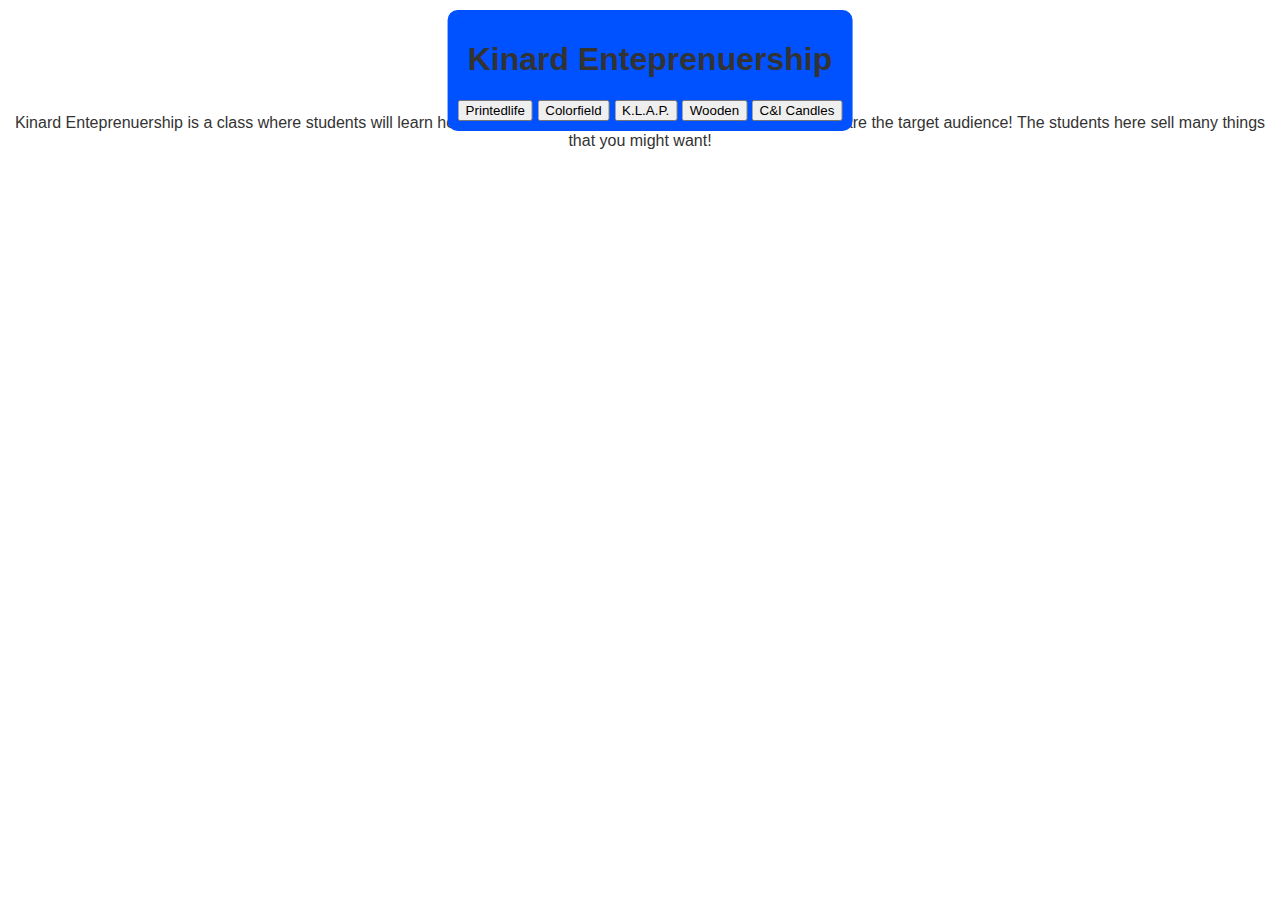
==== index.html @ 5af26d5f "First commit" ====
<!DOCTYPE html>
<html lang="en">
<head>
    <meta charset="UTF-8">
    <meta name="viewport" content="width=device-width, initial-scale=1.0">
    <title>Kinard Enteprenuership</title>
    <meta name="description" content="A brief description of your page">
    <meta name="keywords" content="keyword1, keyword2, keyword3">
    <meta name="author" content="Your Name">
    <link rel="stylesheet" href="styles.css">
    <link rel="icon" href="favicon.ico" type="image/x-icon">
</head>
<body>
    <h1>Kinard Enteprenuership</h1>
    <div style="position: fixed; top: 0; left: 50%; transform: translateX(-50%); margin: 10px; text-align: center; background-color: rgb(0, 81, 255); padding: 10px; border-radius: 10px">

        <h1>Kinard Enteprenuership</h1>
        <a href="/adrian/"><button>Printedlife</button></a>
        <a href="/colorfield/"><button>Colorfield</button></a>
        <a href="/klap/"><button>K.L.A.P.</button></a>
        <a href="/wooden/"><button>Wooden</button></a>
        <a href="/candles/"><button>C&I Candles</button></a>
    </div>
    <img href="/resources/WIN_20241107_08_54_25_Pro.jpg" alt="Kinard Enteprenuership" style="width: 100%; height: auto;">
    <p>Kinard Enteprenuership is a class where students will learn how to create handmade products that they sell, and you are the target audience! The students here sell many things that you might want!</p>


</body>
</html>
---- styles.css ----
/* Kinard Entrepreneurship Stylesheet */

/* General Styles */
body {
    background-color: white;
    font-family: Arial, sans-serif;
    color: #333;
    margin: 0;
    padding: 0;
    text-align: center;
}

/* Header Styles */
header {
    background-color: red;
    color: white;
    padding: 20px;
    text-align: center;
}

header h1 {
    margin: 0;
    font-size: 2.5em;
}

/* Navigation Styles */
nav {
    background-color: yellow;
    padding: 10px;
    text-align: center;
}

nav a {
    color: blue;
    text-decoration: none;
    margin: 0 15px;
    font-weight: bold;
}

nav a:hover {
    text-decoration: underline;
}

/* Main Content Styles */
main {
    padding: 20px;
}

main h2 {
    color: red;
    font-size: 2em;
    margin-top: 0;
}

main p {
    line-height: 1.6;
}

/* Footer Styles */
footer {
    background-color: blue;
    color: white;
    text-align: center;
    padding: 10px;
    position: fixed;
    width: 100%;
    bottom: 0;
}

footer p {
    margin: 0;
}
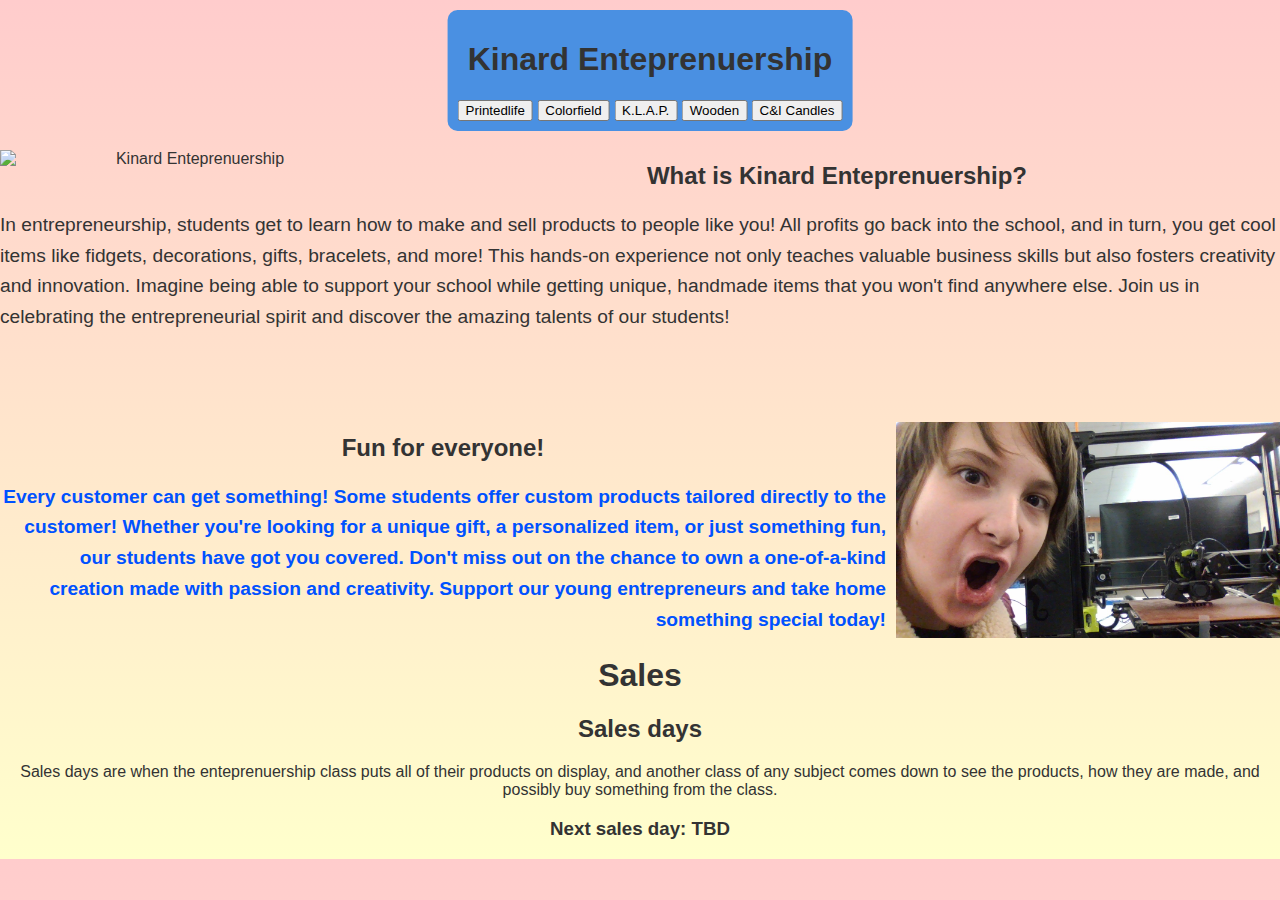
==== commit 48703cb8: "Updates" ====
--- a/index.html
+++ b/index.html
@@ -12,7 +12,7 @@
 </head>
 <body>
     <h1>Kinard Enteprenuership</h1>
-    <div style="position: fixed; top: 0; left: 50%; transform: translateX(-50%); margin: 10px; text-align: center; background-color: rgb(0, 81, 255); padding: 10px; border-radius: 10px">
+    <div style="position: fixed; top: 0; left: 50%; transform: translateX(-50%); margin: 10px; text-align: center; background-color: #4a90e2; padding: 10px; border-radius: 10px">
 
         <h1>Kinard Enteprenuership</h1>
         <a href="/adrian/"><button>Printedlife</button></a>
@@ -21,9 +21,23 @@
         <a href="/wooden/"><button>Wooden</button></a>
         <a href="/candles/"><button>C&I Candles</button></a>
     </div>
-    <img href="/resources/WIN_20241107_08_54_25_Pro.jpg" alt="Kinard Enteprenuership" style="width: 100%; height: auto;">
-    <p>Kinard Enteprenuership is a class where students will learn how to create handmade products that they sell, and you are the target audience! The students here sell many things that you might want!</p>
+    <hr style="height: 60px; visibility: hidden;">
+    <img src="https://kin-enteprenuership.vercel.app/resources/WIN_20241107_08_54_25_Pro.jpg" alt="Kinard Enteprenuership" style="width: 30%; height: auto; float: left; margin-right: 10px;">
+    <h2>What is Kinard Enteprenuership?</h2>
+    <p style="font-size: larger; text-align: left; line-height: 1.6; margin-top: 20px;">
+        In entrepreneurship, students get to learn how to make and sell products to people like you! All profits go back into the school, and in turn, you get cool items like fidgets, decorations, gifts, bracelets, and more! This hands-on experience not only teaches valuable business skills but also fosters creativity and innovation. Imagine being able to support your school while getting unique, handmade items that you won't find anywhere else. Join us in celebrating the entrepreneurial spirit and discover the amazing talents of our students!
+    </p>
 
+    <hr style="height: 60px; visibility: hidden;">
+    <img src="/resources/WIN_20241107_09_15_25_Pro.jpg" alt="Kinard Enteprenuership" style="width: 30%; height: auto; float: right; margin-left: 10px;">
+    <h2>Fun for everyone!</h2>
+    <p style="font-size: larger; text-align: right; line-height: 1.6; margin-top: 20px; color: rgb(0, 81, 255); font-weight: bold;">
+        Every customer can get something! Some students offer custom products tailored directly to the customer! Whether you're looking for a unique gift, a personalized item, or just something fun, our students have got you covered. Don't miss out on the chance to own a one-of-a-kind creation made with passion and creativity. Support our young entrepreneurs and take home something special today!
+    </p>
 
+    <h1>Sales</h1>
+    <h2>Sales days</h2>
+    <p>Sales days are when the enteprenuership class puts all of their products on display, and another class of any subject comes down to see the products, how they are made, and possibly buy something from the class.</p>
+    <h3>Next sales day: TBD</h3>
 </body>
 </html>--- a/styles.css
+++ b/styles.css
@@ -1,5 +1,7 @@
 /* Kinard Entrepreneurship Stylesheet */
-
+body {
+    background: linear-gradient(to bottom, #ffcccc, #ffffcc);
+}
 /* General Styles */
 body {
     background-color: white;
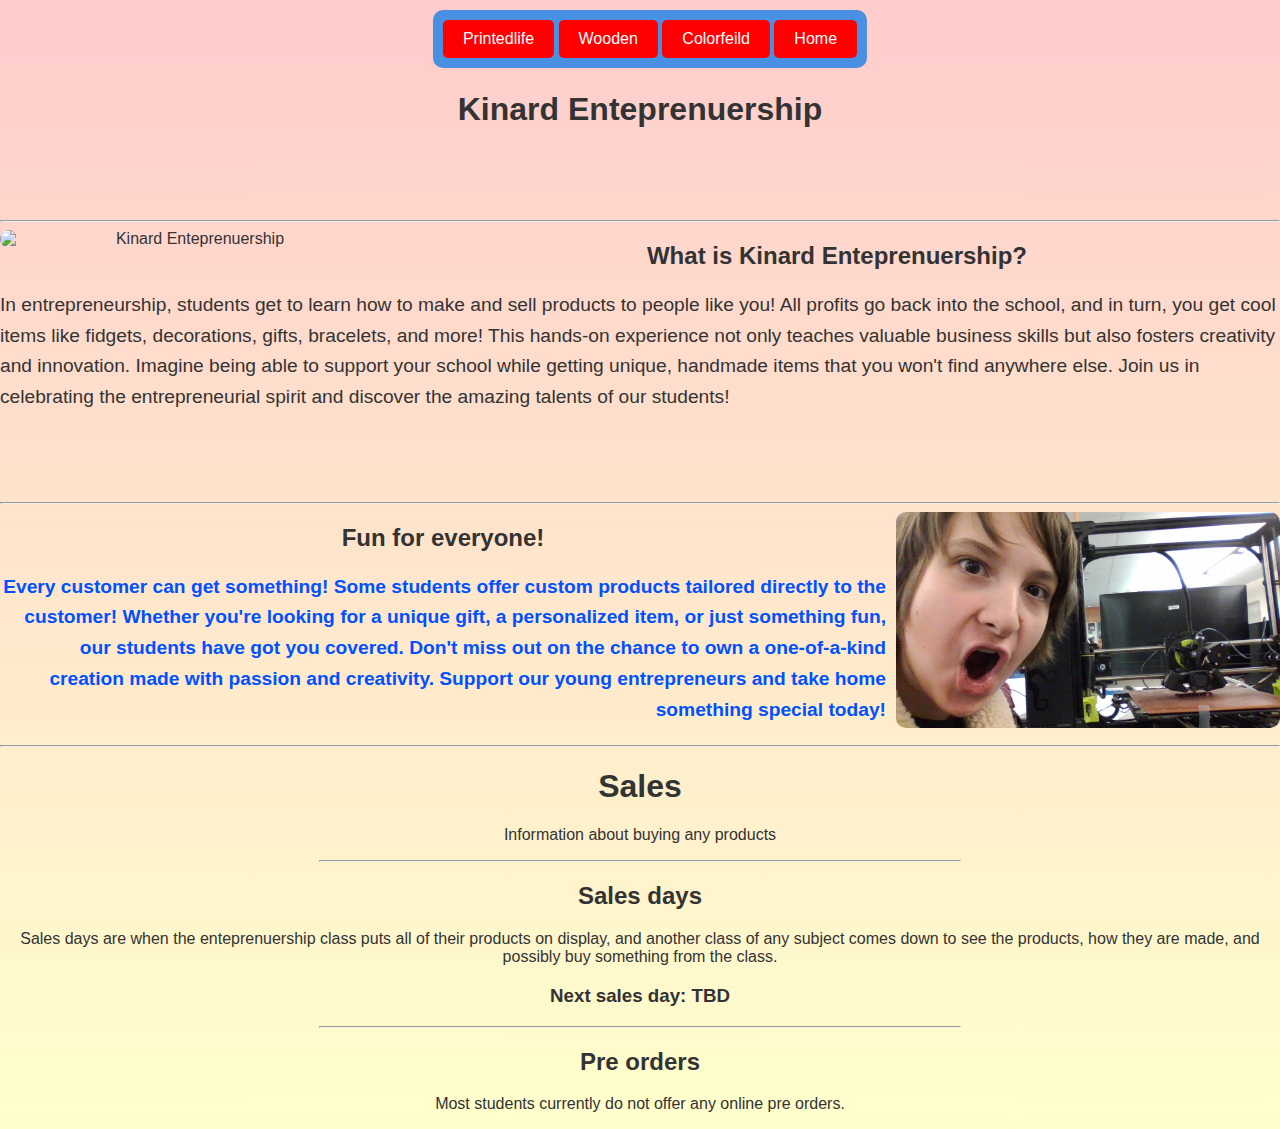
==== commit 9c89fbba: "..." ====
--- a/index.html
+++ b/index.html
@@ -11,17 +11,16 @@
     <link rel="icon" href="favicon.ico" type="image/x-icon">
 </head>
 <body>
-    <h1>Kinard Enteprenuership</h1>
     <div style="position: fixed; top: 0; left: 50%; transform: translateX(-50%); margin: 10px; text-align: center; background-color: #4a90e2; padding: 10px; border-radius: 10px">
-
-        <h1>Kinard Enteprenuership</h1>
-        <a href="/adrian/"><button>Printedlife</button></a>
-        <a href="/colorfield/"><button>Colorfield</button></a>
-        <a href="/klap/"><button>K.L.A.P.</button></a>
+        <a id="1"><button>Printedlife</button></a>
         <a href="/wooden/"><button>Wooden</button></a>
-        <a href="/candles/"><button>C&I Candles</button></a>
+        <a id="3"><button>Colorfeild</button></a>
+        <a id="5"><button>Home</button></a>
     </div>
     <hr style="height: 60px; visibility: hidden;">
+    <h1>Kinard Enteprenuership</h1>
+    <hr style="height: 60px; visibility: hidden;">
+    <hr>
     <img src="https://kin-enteprenuership.vercel.app/resources/WIN_20241107_08_54_25_Pro.jpg" alt="Kinard Enteprenuership" style="width: 30%; height: auto; float: left; margin-right: 10px;">
     <h2>What is Kinard Enteprenuership?</h2>
     <p style="font-size: larger; text-align: left; line-height: 1.6; margin-top: 20px;">
@@ -29,15 +28,23 @@
     </p>
 
     <hr style="height: 60px; visibility: hidden;">
+    <hr>
     <img src="/resources/WIN_20241107_09_15_25_Pro.jpg" alt="Kinard Enteprenuership" style="width: 30%; height: auto; float: right; margin-left: 10px;">
     <h2>Fun for everyone!</h2>
     <p style="font-size: larger; text-align: right; line-height: 1.6; margin-top: 20px; color: rgb(0, 81, 255); font-weight: bold;">
         Every customer can get something! Some students offer custom products tailored directly to the customer! Whether you're looking for a unique gift, a personalized item, or just something fun, our students have got you covered. Don't miss out on the chance to own a one-of-a-kind creation made with passion and creativity. Support our young entrepreneurs and take home something special today!
     </p>
 
+    <hr>
+
     <h1>Sales</h1>
+    <p>Information about buying any products</p>
+    <hr style="width: 50%; margin: auto;">
     <h2>Sales days</h2>
     <p>Sales days are when the enteprenuership class puts all of their products on display, and another class of any subject comes down to see the products, how they are made, and possibly buy something from the class.</p>
     <h3>Next sales day: TBD</h3>
+    <hr style="width: 50%; margin: auto;">
+    <h2>Pre orders</h2>
+    <p>Most students currently do not offer any online pre orders.</p>
 </body>
 </html>--- a/styles.css
+++ b/styles.css
@@ -1,6 +1,23 @@
 /* Kinard Entrepreneurship Stylesheet */
 body {
     background: linear-gradient(to bottom, #ffcccc, #ffffcc);
+button {
+    transition: transform 0.3s ease;
+    background-color: red;
+    color: white;
+    border: none;
+    padding: 10px 20px;
+    font-size: 1em;
+    cursor: pointer;
+    border-radius: 5px;
+}
+
+button:hover {
+    background-color: darkred;
+    transition: transform 0.3s ease, background-color 0.3s ease;
+    transform: translateY(-3px);
+}
+
 }
 /* General Styles */
 body {
@@ -71,4 +88,8 @@
 
 footer p {
     margin: 0;
+}
+
+img {
+    border-radius:10px;
 }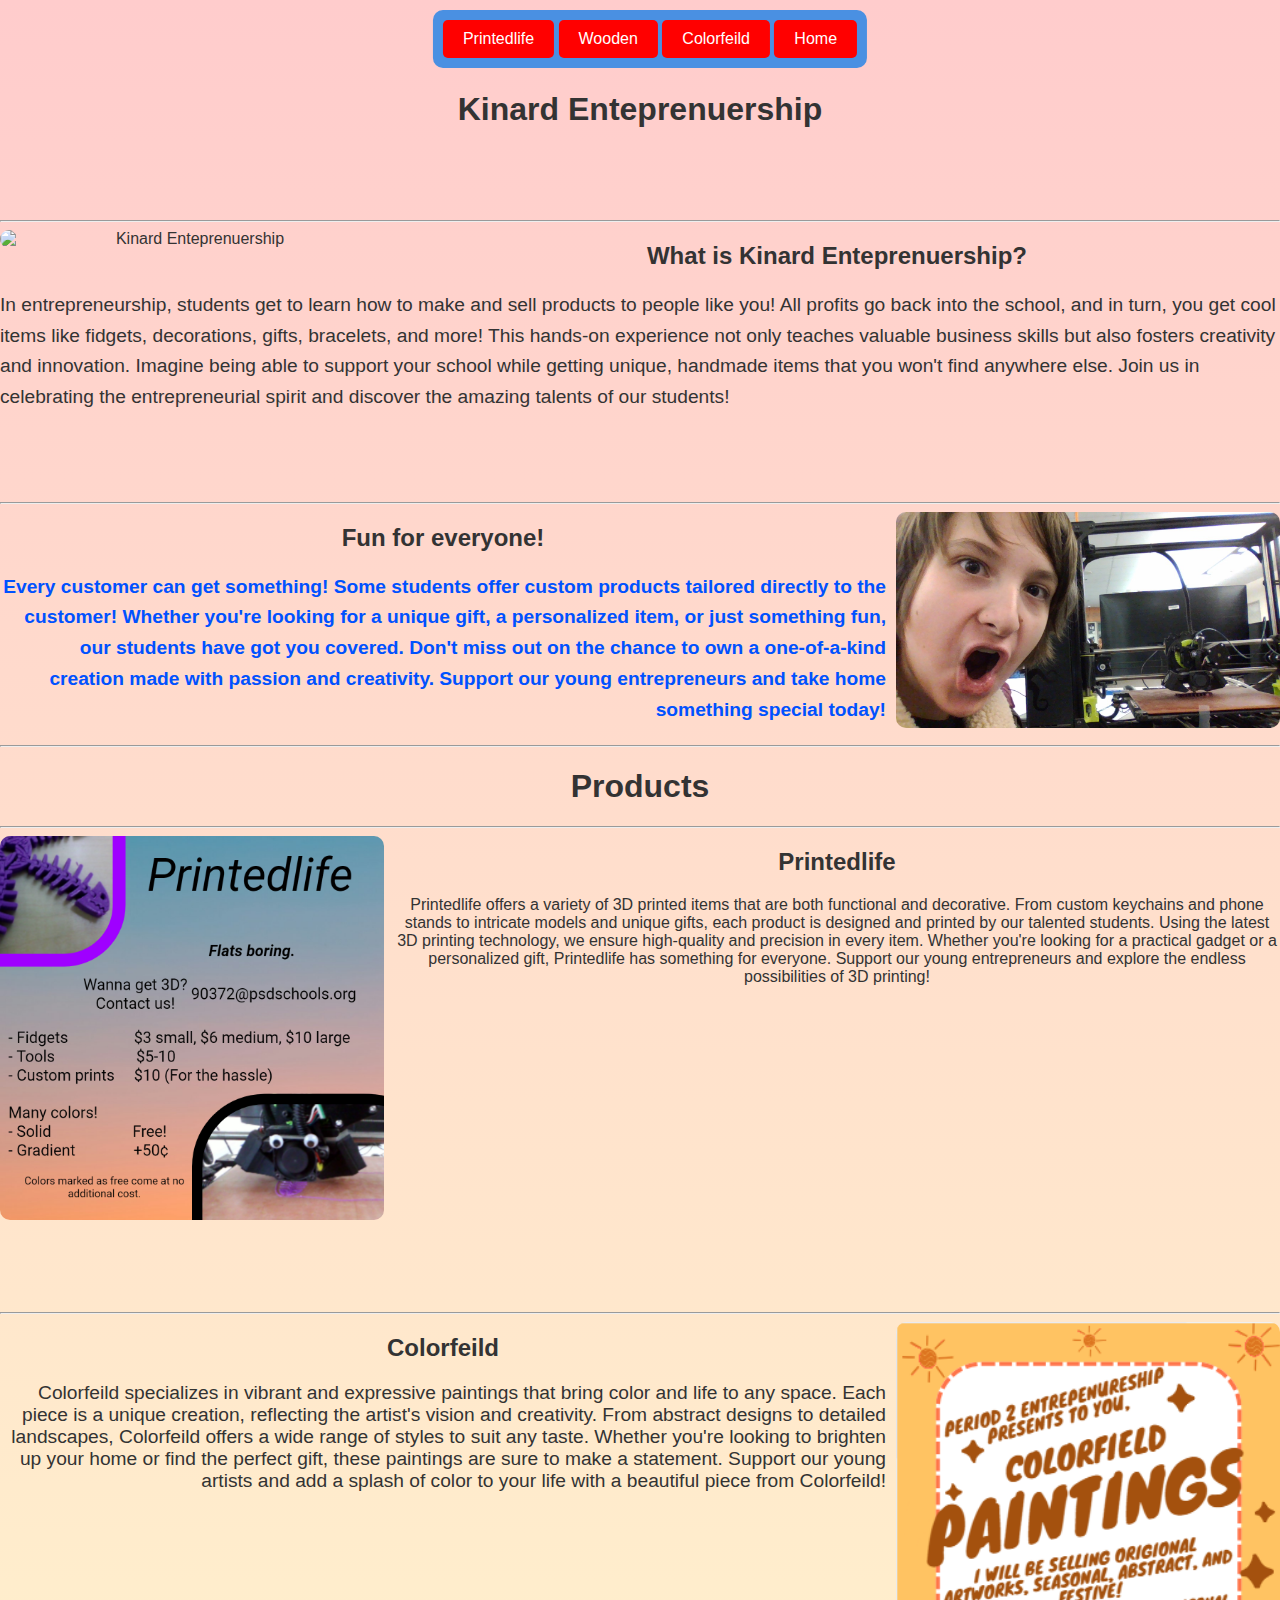
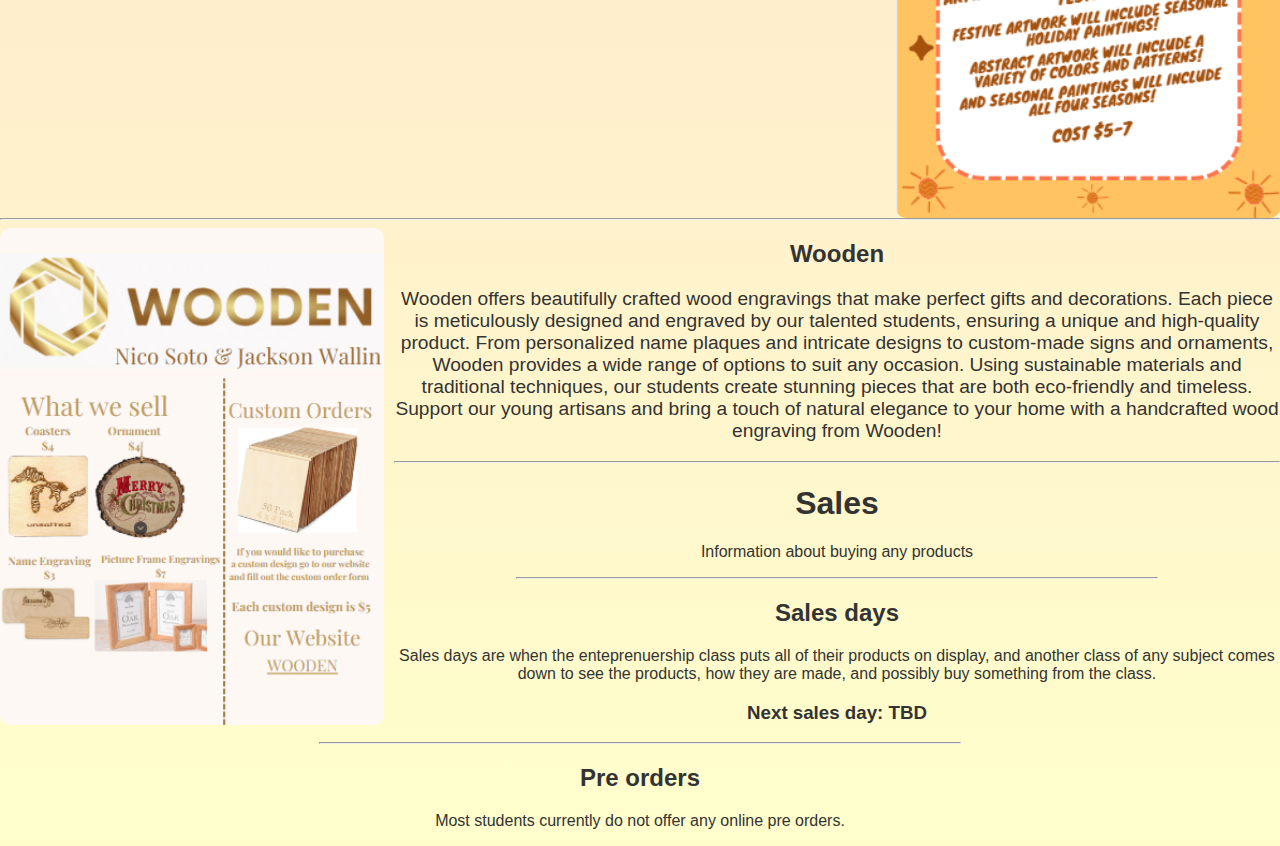
==== commit c4acc1b9: "..." ====
--- a/index.html
+++ b/index.html
@@ -13,7 +13,7 @@
 <body>
     <div style="position: fixed; top: 0; left: 50%; transform: translateX(-50%); margin: 10px; text-align: center; background-color: #4a90e2; padding: 10px; border-radius: 10px">
         <a id="1"><button>Printedlife</button></a>
-        <a href="/wooden/"><button>Wooden</button></a>
+        <a href="https://sites.google.com/psdschools.org/wooden?usp=sharing"><button>Wooden</button></a>
         <a id="3"><button>Colorfeild</button></a>
         <a id="5"><button>Home</button></a>
     </div>
@@ -36,6 +36,31 @@
     </p>
 
     <hr>
+    <h1>Products</h1>
+    <hr>
+    <img src="/resources/printedlife-flats-boring.----fidgets.png" alt="Fidgets" style="width: 30%; height: auto; float: left; margin-right: 10px;">
+    <h2>Printedlife</h2>
+    <p style="text-align: left;"></p>
+        Printedlife offers a variety of 3D printed items that are both functional and decorative. From custom keychains and phone stands to intricate models and unique gifts, each product is designed and printed by our talented students. Using the latest 3D printing technology, we ensure high-quality and precision in every item. Whether you're looking for a practical gadget or a personalized gift, Printedlife has something for everyone. Support our young entrepreneurs and explore the endless possibilities of 3D printing!
+    </p>
+
+    <hr style="height: 300px; visibility: hidden;">
+    
+    <hr style="clear: both;">
+
+    <img src="/resources/Screenshot 2024-11-12 082649.png" alt="Colorfeild" style="width: 30%; height: auto; float: right; margin-left: 10px;">
+    <h2>Colorfeild</h2>
+    <p style="text-align: right; font-size: larger">
+        Colorfeild specializes in vibrant and expressive paintings that bring color and life to any space. Each piece is a unique creation, reflecting the artist's vision and creativity. From abstract designs to detailed landscapes, Colorfeild offers a wide range of styles to suit any taste. Whether you're looking to brighten up your home or find the perfect gift, these paintings are sure to make a statement. Support our young artists and add a splash of color to your life with a beautiful piece from Colorfeild!
+    </p>
+    
+    <hr style="clear: both;">
+    
+    <img src="/resources/Screenshot 2024-11-12 084044.png" alt="Wooden" style="width: 30%; height: auto; float: left; margin-right: 10px;">
+    <h2>Wooden</h2>
+    <p style="font-size: larger">
+    Wooden offers beautifully crafted wood engravings that make perfect gifts and decorations. Each piece is meticulously designed and engraved by our talented students, ensuring a unique and high-quality product. From personalized name plaques and intricate designs to custom-made signs and ornaments, Wooden provides a wide range of options to suit any occasion. Using sustainable materials and traditional techniques, our students create stunning pieces that are both eco-friendly and timeless. Support our young artisans and bring a touch of natural elegance to your home with a handcrafted wood engraving from Wooden!
+    <hr>
 
     <h1>Sales</h1>
     <p>Information about buying any products</p>
